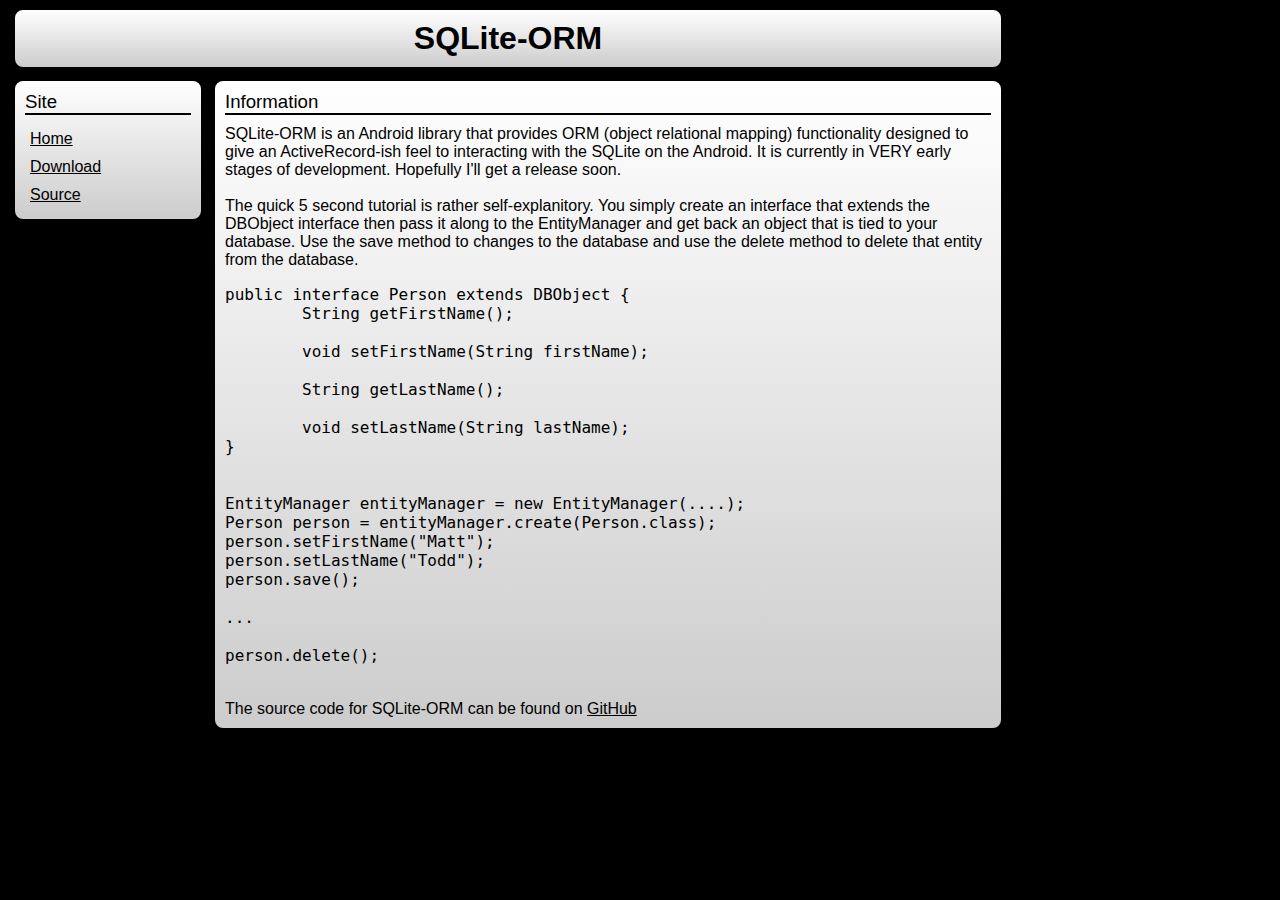
==== index.html @ b4a64b34 "first pass at the html pages" ====
<!DOCTYPE HTML PUBLIC "-//W3C//DTD HTML 4.01 Transitional//EN" "http://www.w3.org/TR/html4/loose.dtd">
<html>
<head>
	<title>Score Keeper</title>
	<link rel="StyleSheet" href="images/main.css" type="text/css" />
</head>
<body>
	<div class="main">
		<div class="container">
			<div class="title"><a name="top">SQLite-ORM</a></div>
		</div>

		<div class="nav-column">
			<div class="container">
				<div class="title">Site</div>
				<ul>
					<li>
						<a href="index.html">Home</a>
					</li>
					<li>
						<a href="downloads.html">Download</a>
					</li>
					<li>
						<a href="http://github.com/caspian311/sqlite-orm">Source</a>
					</li>
				</ul>
			</div>
		</div>

		<div class="main-column">
			<div class="container">
				<div class="title">
					<a name="information">Information</a>
				</div>
				<div class="content">
					SQLite-ORM is an Android library that provides ORM (object relational mapping) functionality designed to give an ActiveRecord-ish feel to interacting with the SQLite on the Android.  It is currently in VERY early stages of development.  Hopefully I'll get a release soon.
					<br /><br />

					The quick 5 second tutorial is rather self-explanitory.  You simply create an interface that extends the DBObject interface then pass it along to the EntityManager and get back an object that is tied to your database.  Use the save method to changes to the database and use the delete method to delete that entity from the database.

<pre>
public interface Person extends DBObject {
	String getFirstName();

	void setFirstName(String firstName);

	String getLastName();

	void setLastName(String lastName);
}


EntityManager entityManager = new EntityManager(....);
Person person = entityManager.create(Person.class);
person.setFirstName("Matt");
person.setLastName("Todd");
person.save();

...

person.delete();

</pre>

					The source code for SQLite-ORM can be found on
				<a href="https://github.com/caspian311/sqlite-orm">GitHub</a>
				</div>
			</div>
		</div>
	</div>
</body>
</html>
---- images/main.css ----
body {
        font-family: arial;
        background: #000000;
}

.main {
        width: 1000px;
}

.nav-column {
        float: left;
        width: 200px;
}

.main-column {
        float: right;
        width: 800px;
}

.container {
	background: #ffffff;
        border: 2px solid #000000;
        border-radius: 10px;
        -moz-border-radius: 10px;
        padding: 10px;
        margin: 5px;
        font-size: 12pt;
        background: #ffffff;
        filter: progid:DXImageTransform.Microsoft.gradient(startColorstr='#ffffff', endColorstr='#cccccc');
        background: -webkit-gradient(linear, left top, left bottom, from(#ffffff), to(#cccccc));
        background: -moz-linear-gradient(top,  #ffffff,  #cccccc);

}

.title {
        font-size: 24pt;
        font-weight: bold;
        text-align: center;
}

.container .content {
}

.nav-column .title, .main-column .title {
        font-size: 14pt;
        font-weight: normal;
        margin: 0px 0px 10px 0px;
        text-align: left;
	border-width: 0px 0px 2px 0px;
	border-style: solid;
	border-color: #000000;
}

.footer {
        font-size: 12pt;
        text-align: center;
        clear: both;
}

ul {
        margin: 0px;
        padding: 0px;
        list-style-type: none;
}

li {
        padding: 5px;
}

a:link, a:visited {
        color: #000000;
}

.title a:link, .title a:visited {
	float:right; 
	font-size: 12pt;
	text-decoration: none;
}

.screenshot {
	border-radius: 10px;
	-moz-border-radius: 10px;
	width: 250px;
	border: 4px solid #000000;
	margin: 10px;
}
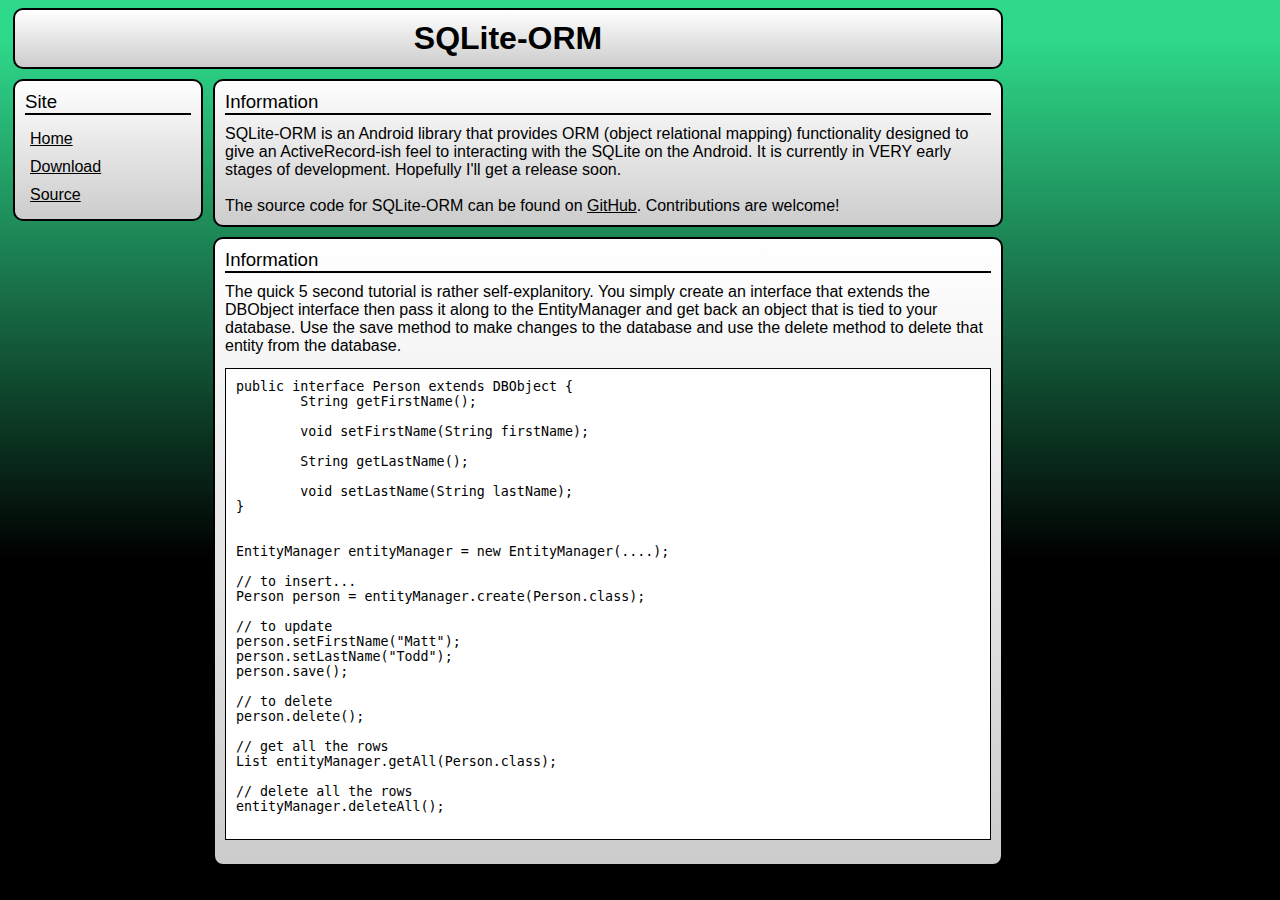
==== commit 4dc3eed7: "minor content updates" ====
--- a/index.html
+++ b/index.html
@@ -1,7 +1,7 @@
 <!DOCTYPE HTML PUBLIC "-//W3C//DTD HTML 4.01 Transitional//EN" "http://www.w3.org/TR/html4/loose.dtd">
 <html>
 <head>
-	<title>Score Keeper</title>
+	<title>SQLite-ORM</title>
 	<link rel="StyleSheet" href="images/main.css" type="text/css" />
 </head>
 <body>
@@ -34,11 +34,24 @@
 				</div>
 				<div class="content">
 					SQLite-ORM is an Android library that provides ORM (object relational mapping) functionality designed to give an ActiveRecord-ish feel to interacting with the SQLite on the Android.  It is currently in VERY early stages of development.  Hopefully I'll get a release soon.
+
 					<br /><br />
 
-					The quick 5 second tutorial is rather self-explanitory.  You simply create an interface that extends the DBObject interface then pass it along to the EntityManager and get back an object that is tied to your database.  Use the save method to changes to the database and use the delete method to delete that entity from the database.
+					The source code for SQLite-ORM can be found on
+				<a href="https://github.com/caspian311/sqlite-orm">GitHub</a>. Contributions are welcome!
+				</div>
+			</div>
+		</div>
 
-<pre>
+		<div class="main-column">
+			<div class="container">
+				<div class="title">
+					<a name="information">Information</a>
+				</div>
+				<div class="content">
+					The quick 5 second tutorial is rather self-explanitory.  You simply create an interface that extends the DBObject interface then pass it along to the EntityManager and get back an object that is tied to your database.  Use the save method to make changes to the database and use the delete method to delete that entity from the database.
+
+<pre class="code">
 public interface Person extends DBObject {
 	String getFirstName();
 
@@ -51,23 +64,29 @@
 
 
 EntityManager entityManager = new EntityManager(....);
+
+// to insert...
 Person person = entityManager.create(Person.class);
+
+// to update
 person.setFirstName("Matt");
 person.setLastName("Todd");
 person.save();
 
-...
-
+// to delete
 person.delete();
 
+// get all the rows
+List<Person> entityManager.getAll(Person.class);
+
+// delete all the rows
+entityManager.deleteAll();
+
 </pre>
-
-					The source code for SQLite-ORM can be found on
-				<a href="https://github.com/caspian311/sqlite-orm">GitHub</a>
-				</div>
 			</div>
 		</div>
 	</div>
+
 </body>
 </html>
 
--- a/images/main.css
+++ b/images/main.css
@@ -1,6 +1,6 @@
 body {
         font-family: arial;
-        background: #000000;
+        background: #000000 url('background.png') repeat-x;
 }
 
 .main {
@@ -84,3 +84,10 @@
 	border: 4px solid #000000;
 	margin: 10px;
 }
+
+pre.code {
+	border: 1px solid #000000;
+	font-size: 10pt;
+	padding: 10px;
+	background: #ffffff;
+}
